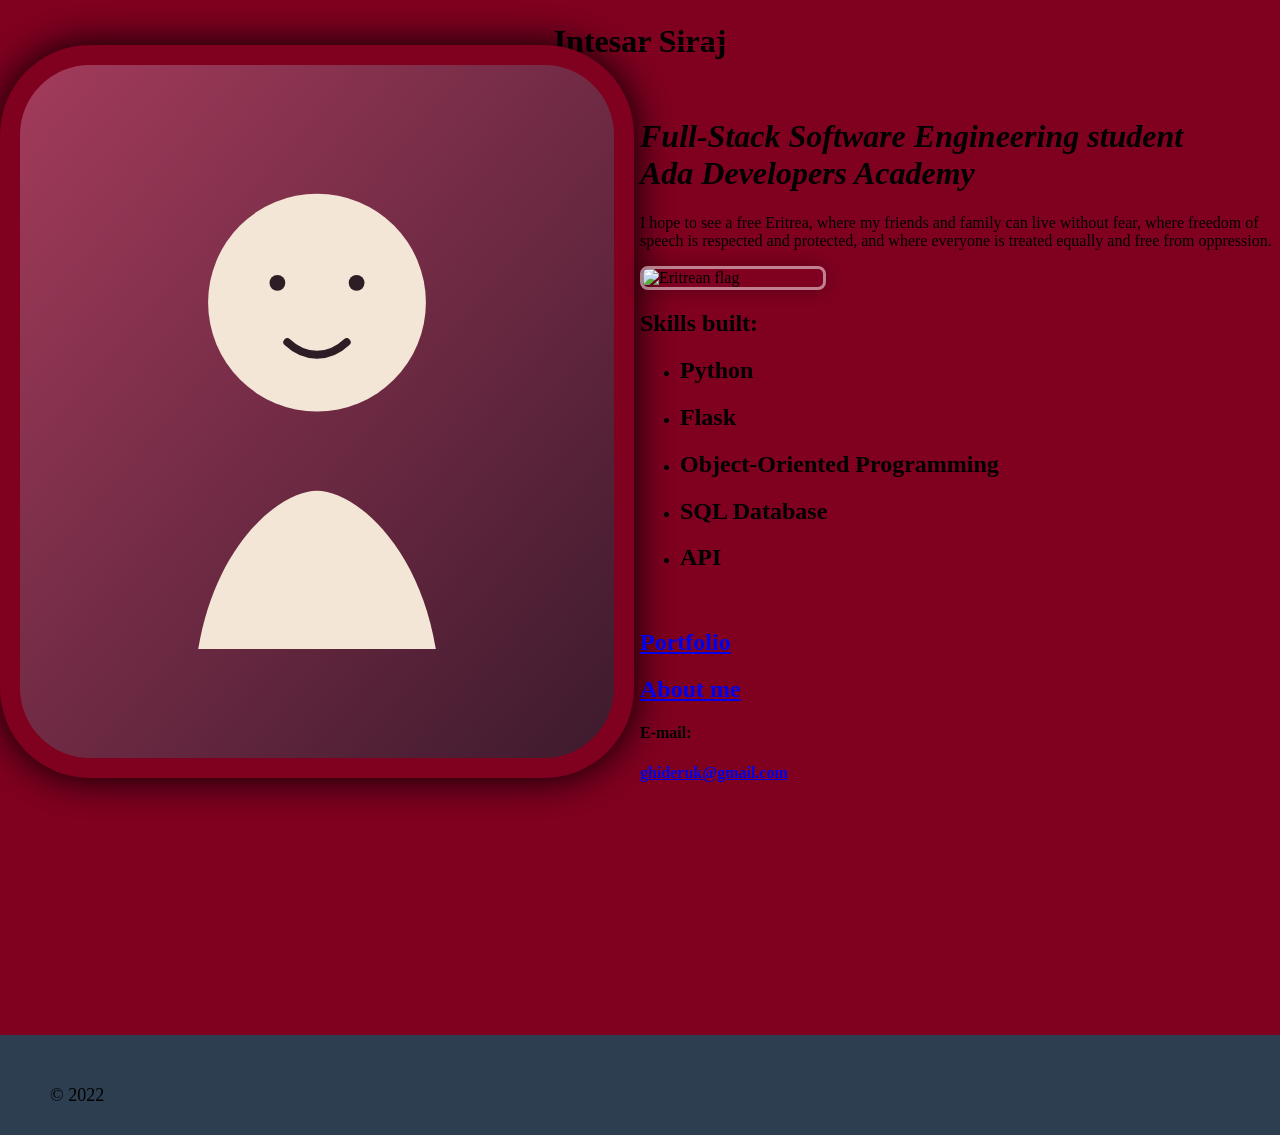
==== index.html @ 0c9aa0f7 "update" ====
<!DOCTYPE html>
<html lang="en">
<head>
<meta charset="UTF-8">
<meta http-equiv="X-UA-Compatible" content="IE=edge">
<meta name="viewport" content="width=device-width, initial-scale=1.0">
<title>Intesar Siraj</title>
<link href="styles/style.css" rel="stylesheet" />
</head>
<body>
    <div class="container">
        <div class="header">
          <p> <h1>Intesar Siraj</h1></p>
        </div>
        <div class="sidebar">
            <img class="img-side" src="assets/profile-placeholder.svg" alt="Profile placeholder image">
        </div>
        <div class="content">
            <p>
                <br>
                <br>

<h1> <em>Full-Stack Software Engineering student <br> Ada Developers Academy</em></h1>
<p>I hope to see a free Eritrea, where my friends and family can live without fear, where freedom of speech is respected and protected, and where everyone is treated equally and free from oppression.</p>
<img class="flag" src="https://upload.wikimedia.org/wikipedia/commons/2/29/Flag_of_Eritrea.svg" alt="Eritrean flag">
<p><h2>Skills built: </h2></p>
<ul>
  <li><h2>Python</h2></li>
  <li><h2>Flask</h2></li>
  <li><h2>Object-Oriented Programming</h2></li>
  <li><h2>SQL Database</h2></li>
  <li><h2>API</h2></li>
</ul>

            </p>
            <br>
            <nav>
              <h2><a href="pages/portfolio.html">Portfolio</a></h2>
              <h2 class="about"><a href="pages/about.html">About me</a></h2>
            </nav>

            <h4>E-mail:</h4> <a href="mailto:ghideruk@gmail.com"><h4>ghideruk@gmail.com</h4></a>
        </div>
        <div class="footer">
            &copy; 2022
        </div>
    </div>
</body>
</html>
---- styles/style.css ----
h1 {
    font-family: Georgia, serif ;
}

h2 {
    font-family: serif;
}
h3 {
    font-family: Georgia, serif ;
}
/* .box {
    display: grid;
} */
body {
    margin: 0;
    padding: 0;
}


.container {
    background-color: #800020;
    /* padding: 10px; */
    display: grid;
    grid-template-columns: repeat(2, 1fr);
    grid-template-rows: 5vh 110vh 5vh;
}

.header {
    /* padding: 10px; */
    background-color: #800020;
    padding:2px;
    grid-column: 1 / -1;
    /* height: 90%;
    width: 100%; */
    display: flex;
    flex-direction:row;
    justify-content: space-evenly;
    float: center;
}


.img-side {
    height: 70%;
    background-color: #800020;
    padding: 20px;
    grid-column: 1 ;
    box-shadow: 0 0 40px black;
    border-radius: 90px;
}

.flag {
    width: 180px;
    height: auto;
    display: block;
    margin: 15px 0 20px;
    border: 3px solid rgba(255, 255, 255, 0.5);
    box-shadow: 0 0 20px rgba(0, 0, 0, 0.3);
    border-radius: 8px;
}

.content {
    height: 1px;
    background-color: #800020;
    /* padding: 70px; */
    grid-column: 2/ -1;
    /* box-shadow: 0 0 40px black; */
    /* border-radius: 90px; */
}

.footer {
    background-color: #2c3e50;
    padding: 50px;
    grid-column: 1 / -1;
    align-items: center;
    font-size: large;
}
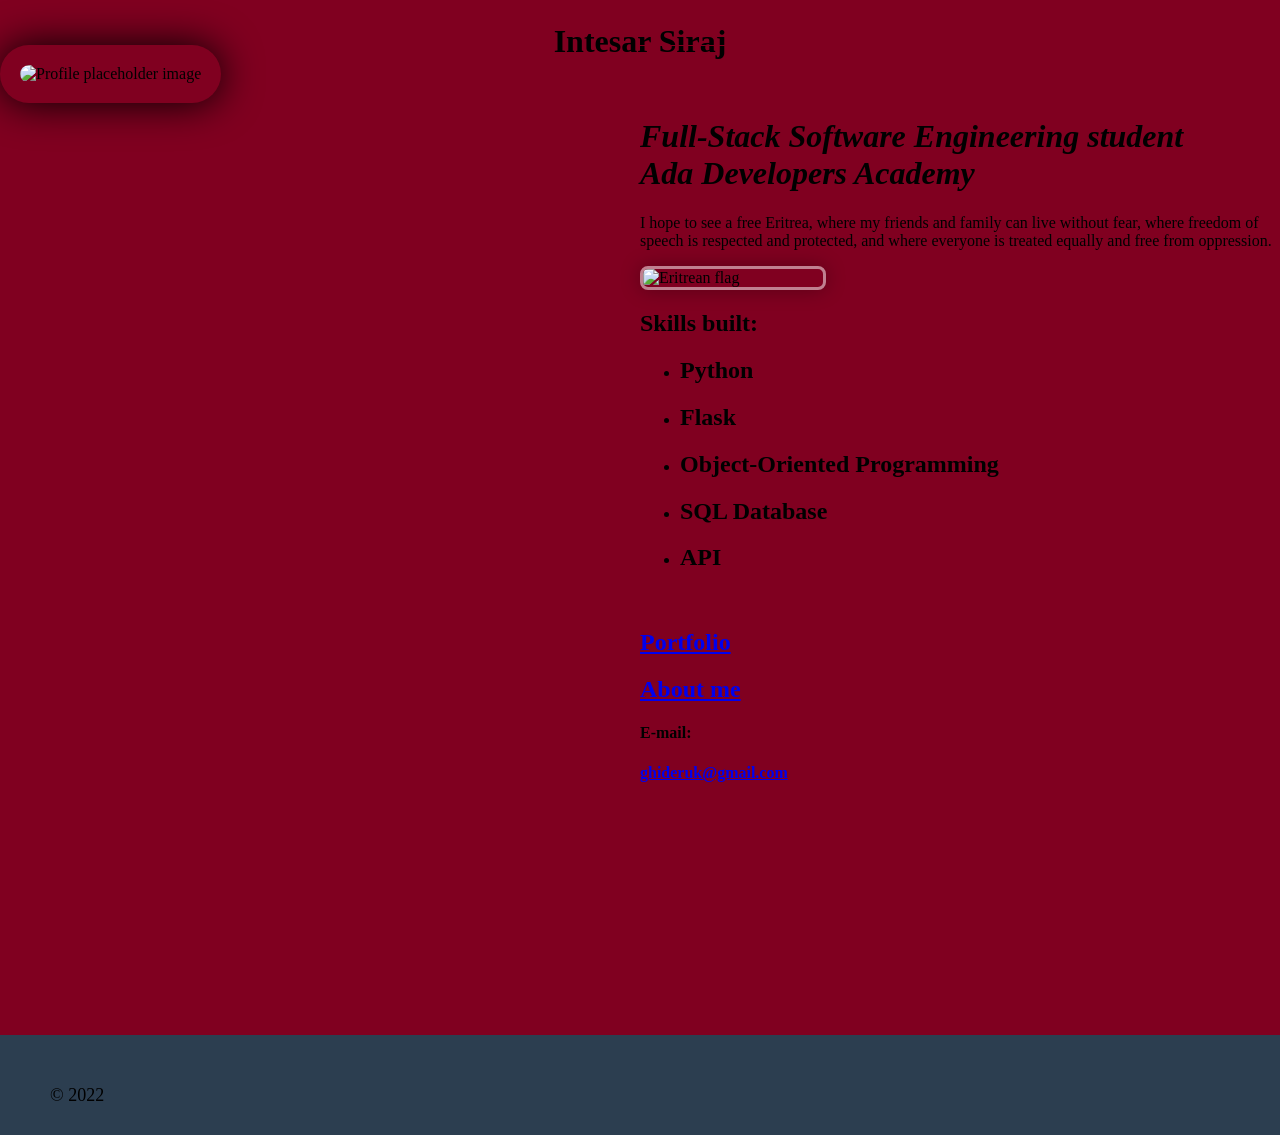
==== commit 67c80b9e: "update" ====
--- a/index.html
+++ b/index.html
@@ -13,7 +13,7 @@
           <p> <h1>Intesar Siraj</h1></p>
         </div>
         <div class="sidebar">
-            <img class="img-side" src="assets/profile-placeholder.svg" alt="Profile placeholder image">
+            <img class="img-side" src="/workspaces/personal-portfolio-site/assets/profile.jpg" alt="Profile placeholder image">
         </div>
         <div class="content">
             <p>
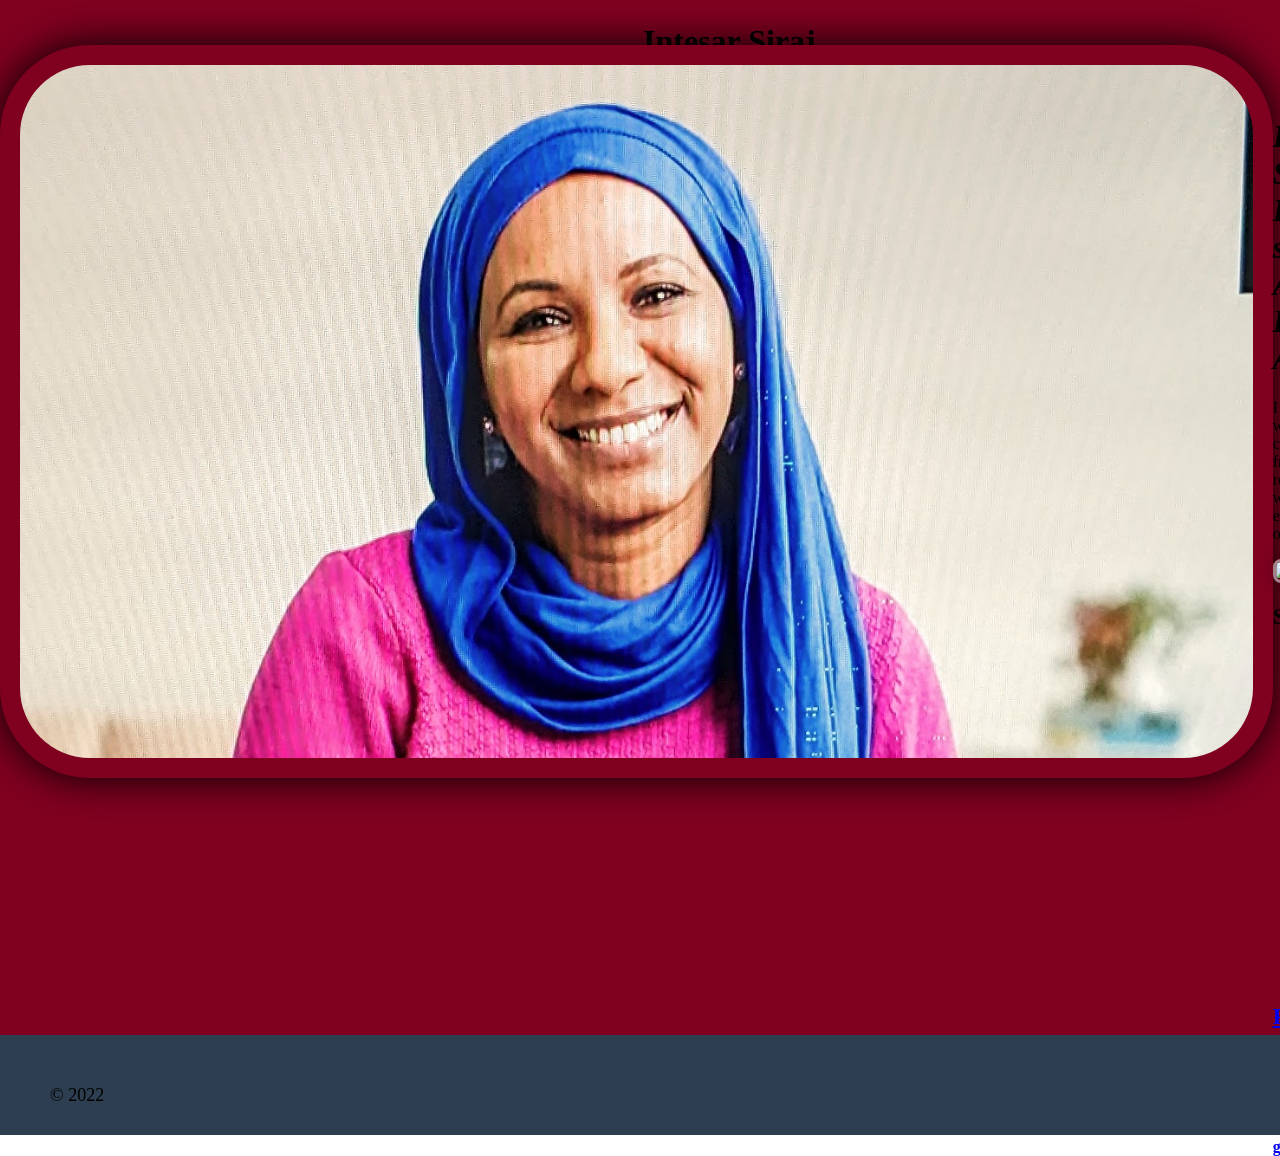
==== commit 81752b9c: "update" ====
--- a/index.html
+++ b/index.html
@@ -13,7 +13,7 @@
           <p> <h1>Intesar Siraj</h1></p>
         </div>
         <div class="sidebar">
-            <img class="img-side" src="/workspaces/personal-portfolio-site/assets/profile.jpg" alt="Profile placeholder image">
+            <img class="img-side" src="assets/profile.jpg" alt="Profile placeholder image">
         </div>
         <div class="content">
             <p>
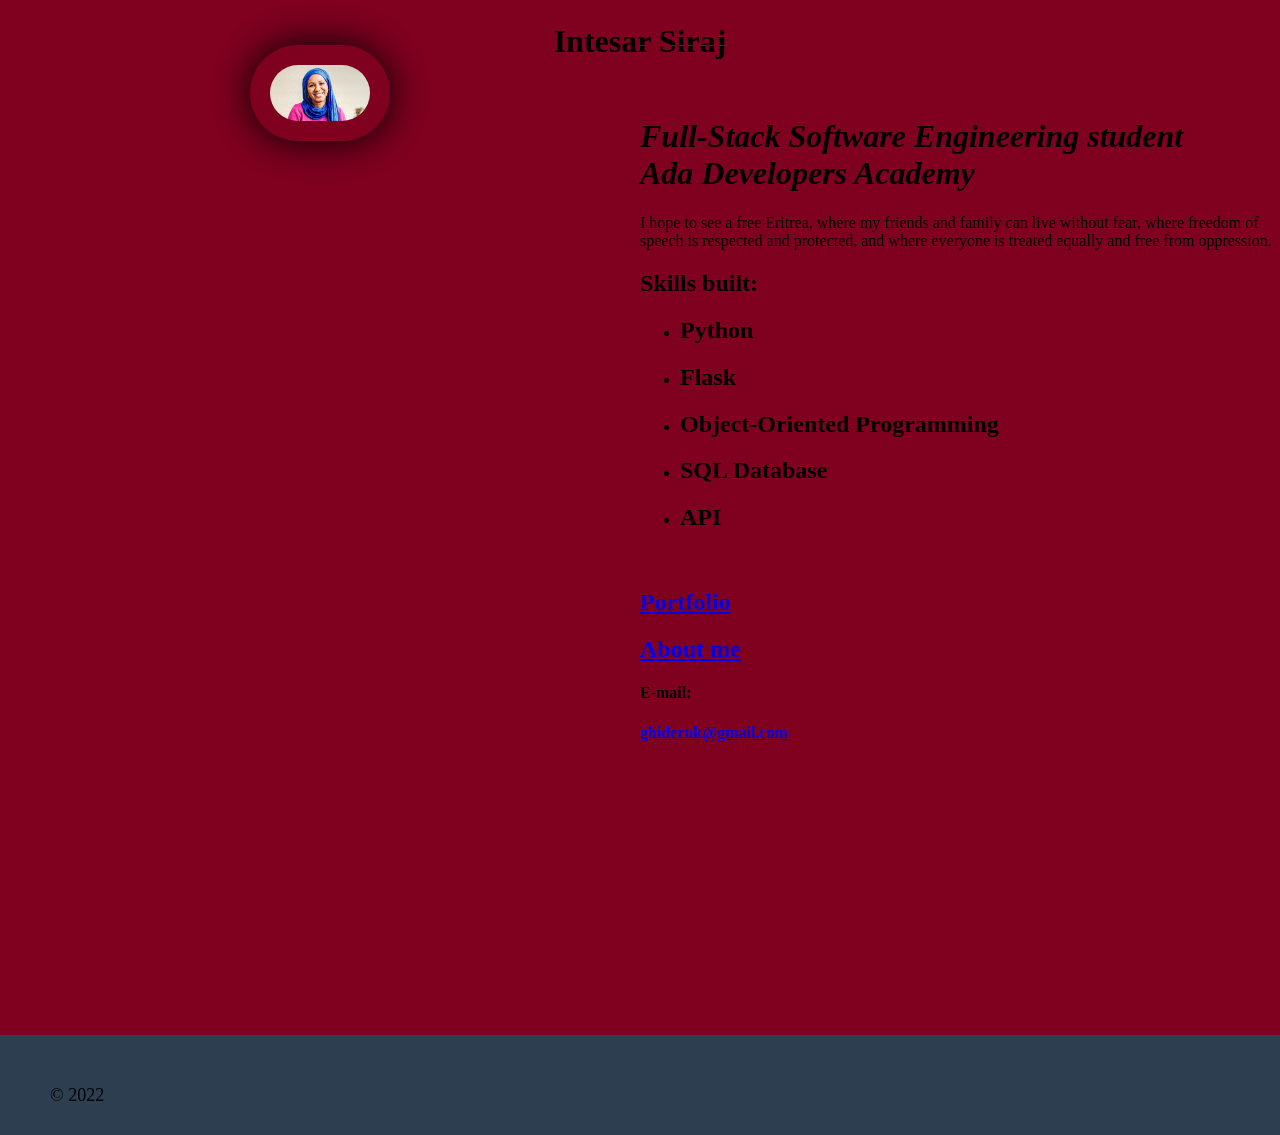
==== commit cb6ae16c: "update" ====
--- a/index.html
+++ b/index.html
@@ -22,7 +22,6 @@
 
 <h1> <em>Full-Stack Software Engineering student <br> Ada Developers Academy</em></h1>
 <p>I hope to see a free Eritrea, where my friends and family can live without fear, where freedom of speech is respected and protected, and where everyone is treated equally and free from oppression.</p>
-<img class="flag" src="https://upload.wikimedia.org/wikipedia/commons/2/29/Flag_of_Eritrea.svg" alt="Eritrean flag">
 <p><h2>Skills built: </h2></p>
 <ul>
   <li><h2>Python</h2></li>
--- a/styles/style.css
+++ b/styles/style.css
@@ -41,12 +41,16 @@
 
 
 .img-side {
-    height: 70%;
+    width: 100px;
+    max-width: 80%;
+    height: auto;
     background-color: #800020;
     padding: 20px;
     grid-column: 1 ;
     box-shadow: 0 0 40px black;
     border-radius: 90px;
+    display: block;
+    margin: 0 auto;
 }
 
 .flag {
